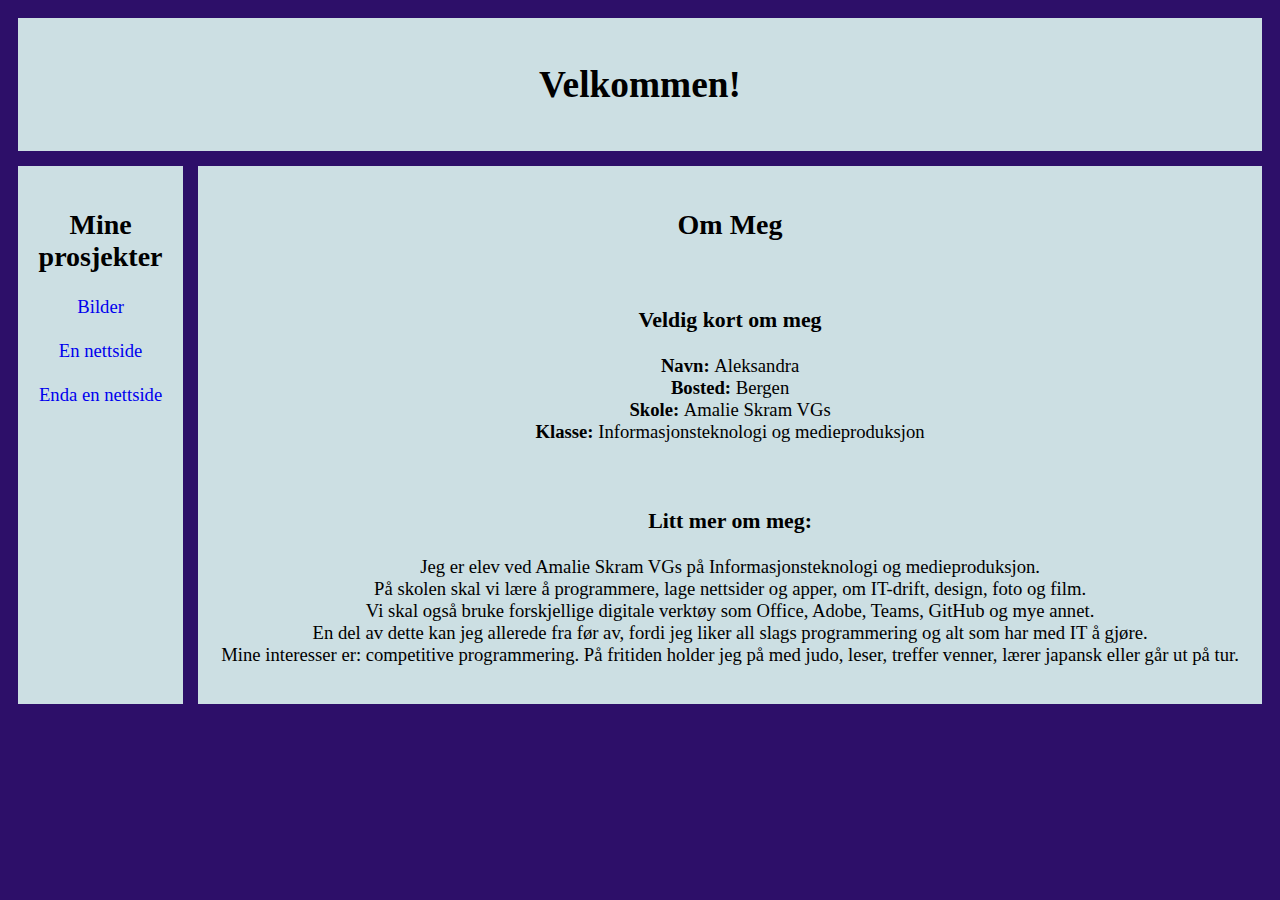
==== html/index.html @ 087af1c5 "please" ====
<!DOCTYPE html>
<html>
<head>
<title>Nettside</title>
<link rel="stylesheet" href="../css/style.css">
</head>
<body>
<div class="grid-container">
  <div class="grid-item item1">
    <h1>Velkommen!</h1>
  </div>

<!--Innhold på nettsiden-->
  <div class="grid-item item2">
    <h2>Om Meg</h2>
    <br>
    <h3>Veldig kort om meg</h3>
    <ul>
        <li><b>Navn: </b> Aleksandra</li>
        <li><b>Bosted: </b> Bergen</li>
        <li><b>Skole: </b> Amalie Skram VGs</li>
        <li><b>Klasse: </b> Informasjonsteknologi og medieproduksjon</li>
        <li>
    </ul>
    <br><br>
    <h3>Litt mer om meg:</h3>
    <p>Jeg er elev ved Amalie Skram VGs på Informasjonsteknologi og medieproduksjon. <br>På skolen skal vi lære å programmere, lage nettsider og apper, om
        IT-drift, design, foto og film. <br>Vi skal også bruke forskjellige
        digitale verktøy som Office, Adobe, Teams, GitHub og mye annet. <br>En
        del av dette kan jeg allerede fra før av, fordi jeg liker all slags
        programmering og alt som har med IT å gjøre. <br>
        Mine interesser er: competitive programmering.
        På fritiden holder jeg på med judo, leser, treffer venner, lærer
        japansk eller går ut på tur.</p>
  </div>

<!--Navigasjonsmeny = lenker til prosjekter-->
  <div class="grid-item item3">
    <h2>Mine<br>prosjekter</h2>
    <a href="html/bilder.html">Bilder</a><br><br>
    <a href="html/nettside1.html">En nettside</a><br><br>
    <a href="html/nettside2.html">Enda en nettside</a>
  </div>  
</div>

</body>
</html>
---- css/style.css ----
body {
    background-color: #2d0f69;
    font-size: 14pt;
}

.grid-container {
    display: grid;
    gap: 15px;
    background-color: #2d0f69;
    padding: 10px;
  }
  
  .grid-item {
    background-color: rgb(204, 223, 227);
    text-align: center;
    padding: 20px;
  }
  
  .item1 {
    grid-column: 1 / span 6;
    grid-row: 1;
  }
  
  .item2 {
    grid-area: 2 / 2 / 20 / 7
  }

  .item3 {
    grid-row: 2 / 20;
  }


  .item1:hover, .item2:hover, .item3:hover {
    background-color: rgba(204, 223, 227, 0.91);
    padding: 25spx;
  }

  a {
    text-decoration: none;
  }

  a:hover, a:active {
    color: purple;
    text-decoration: underline;
  }

  a:visited {
    color: purple;
  }

  ul {
    list-style-type: none;
    margin: 0;
    padding: 0;
  }

  h1:hover, h3:hover, h2:hover, b:hover {
    text-decoration: underline;
  }
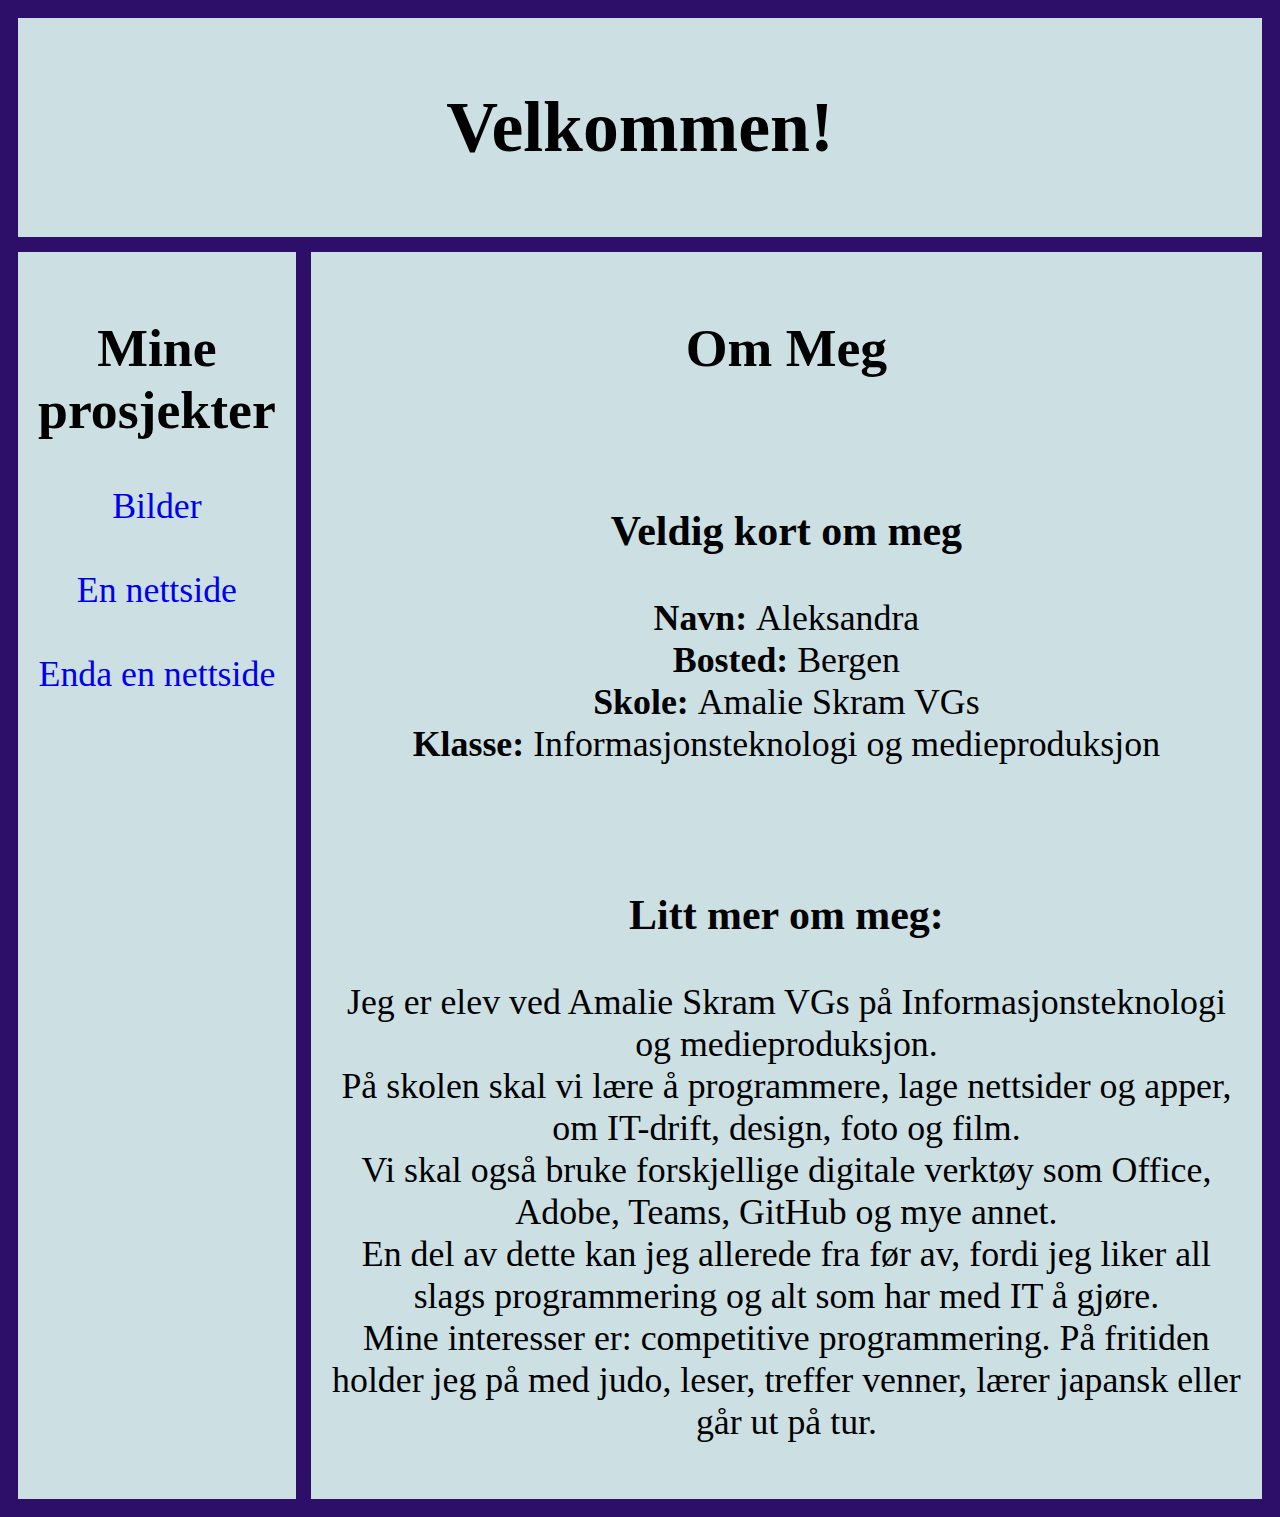
==== commit 2dfac935: "css" ====
--- a/html/index.html
+++ b/html/index.html
@@ -5,13 +5,13 @@
 <link rel="stylesheet" href="../css/style.css">
 </head>
 <body>
-<div class="grid-container">
-  <div class="grid-item item1">
+<div class="main-container">
+  <div class="main-item header">
     <h1>Velkommen!</h1>
   </div>
 
 <!--Innhold på nettsiden-->
-  <div class="grid-item item2">
+  <div class="main-item info">
     <h2>Om Meg</h2>
     <br>
     <h3>Veldig kort om meg</h3>
@@ -35,11 +35,11 @@
   </div>
 
 <!--Navigasjonsmeny = lenker til prosjekter-->
-  <div class="grid-item item3">
+  <div class="main-item menu">
     <h2>Mine<br>prosjekter</h2>
-    <a href="html/bilder.html">Bilder</a><br><br>
-    <a href="html/nettside1.html">En nettside</a><br><br>
-    <a href="html/nettside2.html">Enda en nettside</a>
+    <a href="bilder.html">Bilder</a><br><br>
+    <a href="nettside1.html">En nettside</a><br><br>
+    <a href="nettside2.html">Enda en nettside</a>
   </div>  
 </div>
 
--- a/css/style.css
+++ b/css/style.css
@@ -1,59 +1,79 @@
-body {
-    background-color: #2d0f69;
-    font-size: 14pt;
-}
+  /* instillinger til alle sidene */
+  body {
+      background-color: #2d0f69;
+      font-size: 2.8vw;
+  }
 
-.grid-container {
-    display: grid;
-    gap: 15px;
-    background-color: #2d0f69;
-    padding: 10px;
+  /* instillinger til grid */
+  .main-container {
+      display: grid;
+      gap: 15px;
+      background-color: #2d0f69;
+      padding: 10px;
   }
-  
-  .grid-item {
+  .main-item {
     background-color: rgb(204, 223, 227);
     text-align: center;
     padding: 20px;
   }
   
-  .item1 {
+  /* plasseringen av alle delene av grid'en i index.html */
+  .header {
     grid-column: 1 / span 6;
     grid-row: 1;
   }
-  
-  .item2 {
+  .info {
     grid-area: 2 / 2 / 20 / 7
   }
-
-  .item3 {
+  .menu {
     grid-row: 2 / 20;
   }
 
-
-  .item1:hover, .item2:hover, .item3:hover {
+  /* når man holder over noen av delene i index.html så vil de lyse opp / bli understreket = interaktivitet */
+  .header:hover, .info:hover, .menu:hover {
     background-color: rgba(204, 223, 227, 0.91);
     padding: 25spx;
   }
+  h1:hover, h3:hover, h2:hover, b:hover, h4:hover {
+    text-decoration: underline;
+  }
 
+  /* lenker */
   a {
     text-decoration: none;
   }
-
   a:hover, a:active {
     color: purple;
     text-decoration: underline;
   }
-
   a:visited {
     color: purple;
   }
 
+  /* endring på list i index.html for at den ser bedre ut */
   ul {
     list-style-type: none;
     margin: 0;
     padding: 0;
   }
 
-  h1:hover, h3:hover, h2:hover, b:hover {
-    text-decoration: underline;
+
+  /* får div'en "hover-text" til å være over andre ting */
+  img {
+    display: block;
+    width: 100%;
+    height: auto;
   }
+  .item {
+    position: relative;
+    display: inline-block;
+  }
+  .hover-text {
+    position: absolute;
+    bottom: 10%;
+    left: 7%;
+    background-color: rgba(0, 0, 0, 0.5);
+    color: white;
+    padding: 10px;
+    border-radius: 5px;
+}